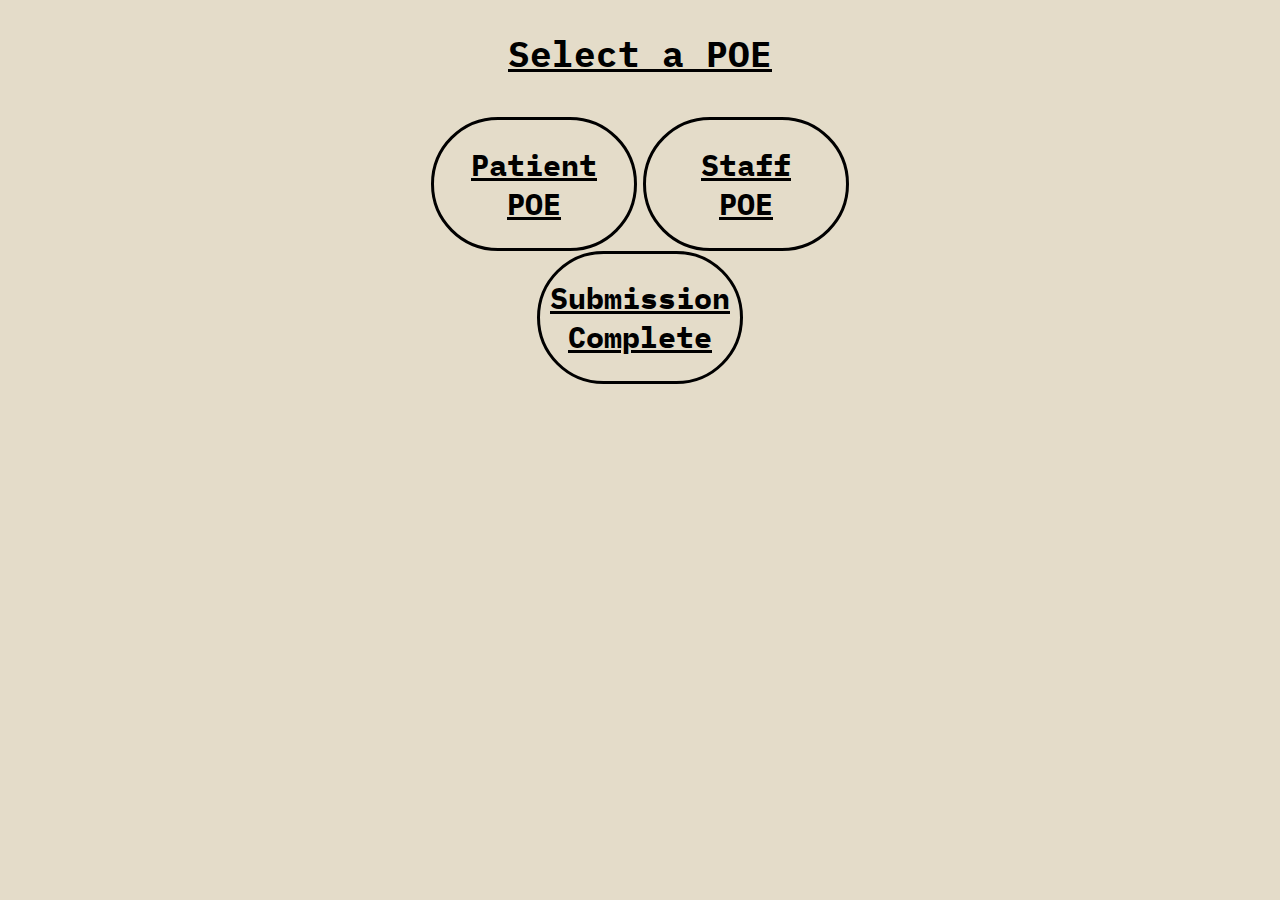
==== index.html @ 41345378 "Update index.html" ====
<!DOCTYPE html>
<html lang="en">
<head>
    <meta charset="UTF-8">
    <meta http-equiv="X-UA-Compatible" content="IE=edge">
    <meta name="viewport" content="width=device-width, initial-scale=1.0">
    <link rel="stylesheet" href="style.css">
    <link rel="preconnect" href="https://fonts.googleapis.com">
<link rel="preconnect" href="https://fonts.gstatic.com" crossorigin>
<link href="https://fonts.googleapis.com/css2?family=IBM+Plex+Mono&display=swap" rel="stylesheet">
    <title>Select a POE</title>
</head>
<body>

 
	<div class="first-header column"><!-- first header -->
		<h2><u>Select a POE</u></h2>

	</div><!-- close first header -->   

	<nav class="banner-txt" id="banner-txt">
	<ul class="nav">
		<li><a href="/Patient survey/index.html"> <h2><u>Patient<br> POE</u></h2></a></li>
    <li><a href="/Staff survey/index.html"> <h2><u>Staff<br> POE</u></h2></a></li>
	<br>
	<li><a href="thankyou.html"> <h2><u>Submission Complete</u></h2></a></li>
	</ul>

	</nav>


  

 <script>
  (function(){
  'use strict';

  class Menu {
    constructor(settings) {
      this.menuRootNode = settings.menuRootNode;
      this.isOpened = false;
    }
    
    changeMenuState(menuState) {
      return this.isOpened = !menuState;
    }
    
    changeToggleHint(toggleHint, toggleNode) {
      toggleNode.textContent = toggleHint;
      return toggleHint; 
    }
  }

  const menuClassesNames = {
    rootClass: 'menu',
    activeClass: 'menu_activated',
    toggleClass: 'menu__toggle',
    toggleHintClass: 'menu__toggle-hint'
  }
  
  const jsMenuNode = document.querySelector(`.${menuClassesNames.rootClass}`);
  const demoMenu = new Menu ({
    menuRootNode: jsMenuNode
  });
  
  function getCurrentToggleHint(currentMenuState) {
    return (currentMenuState !== true) ? 'Open menu' : 'Close menu';
  }
  
  function toggleMenu(event) {
    
      let currentMenuState = demoMenu.changeMenuState(demoMenu.isOpened);
      let toggleHint = getCurrentToggleHint(currentMenuState);
      
      demoMenu.changeToggleHint(
        toggleHint, 
        demoMenu.menuRootNode.querySelector(`.${menuClassesNames.toggleHintClass}`)
      );
      demoMenu.menuRootNode.classList.toggle(`${menuClassesNames.activeClass}`);
      
      return currentMenuState;  
  }
  
  jsMenuNode.querySelector(`.${menuClassesNames.toggleClass}`).addEventListener('click', toggleMenu);
})();
 </script>

<script> const hello = document.querySelector(".hello__div");
    setInterval(hello__function, 20000);
    function hello__function() {
      hello.style.display = "none";
      setTimeout(function () {
        hello.style.display = "flex";
      }, 10);
    }
    </script>

  
</body>
</html>
---- style.css ----
/* ======= Desktop view ========== */
@media (min-width: 600px) {
    body {
        width: 80%;
        background-color: #e4dcc9;
        margin: 0 auto;
        background-repeat: no-repeat;
        background-size: 100% 100%;
        font-family: 'IBM Plex Mono', monospace;
    }
    .container {
      visibility: hidden;
    }
    
    .menu {
      visibility: hidden;
    }
    /* ====================Link stuff================== */
    /* unvisited link */
    li {
        box-shadow: inset 0 0 0 0 #ff8533;
        color: #ff8533;
        padding: 0 0.25rem;
        margin: 0 -.25rem;
        transition: color 0.3s ease-in-out, box-shadow 0.3s ease-in-out;
    }
    li:hover {
        color: #fff;
        box-shadow: inset 200px 0 0 0 #ff8533;
    }
    
    /* unvisited link */
    a:link {
        color: black;
        text-decoration: none;
    }
    
    /* visited link */
    a:visited {
        color: black;
    
    }
    
    /*================================================================*/
    
    /*=== scroll stuff ===*/
    /* width */
    ::-webkit-scrollbar {
      width: 8px;
      height: 6px;
    }
    
    /* Track */
    ::-webkit-scrollbar-track {
      background: black;
    }
    
    /* Handle */
    ::-webkit-scrollbar-thumb {
      background: linear-gradient(#ff8533, #262222);
    }
    
    /* Handle on hover */
    ::-webkit-scrollbar-thumb:hover {
      background: #555;
    }
    
    /*============= Index page ===================*/
    
    .first-header {
        text-align: center;
        font-size: 24px;
        color: #000000;
        list-style: none;
    }
    
    .banner-txt {
        text-align: center;
    
        font-size: 24px;
        color: #000000;
        list-style: none;
    
    }
    
    .nav {
        padding: 10px;
        list-style-type: none;
        text-align: center;
    
    }
    
    .nav li {
        display: inline-block;
        font-size: 20px;
        padding-left: 10px;
        padding-right: 10px;
        border: 3px solid black;
        border-radius: 75px;
        width: 180px;
    }
    
    /*=======Hello==========*/
    .new__bg {
        height: 100%;
        min-height: 500px;
        display: flex;
        justify-content: center;
      }
      .hello__div {
        display: flex;
        justify-content: center;
        flex-direction: column;
        margin: 0 auto;
        text-align: center;
        width: 100%;
        max-width: 600px;
      }
      .hello__svg {
        fill: none;
        stroke: black;
        stroke-linecap: round;
        stroke-miterlimit: 10;
        stroke-width: 48px;
        stroke-dasharray: 5800px;
        stroke-dashoffset: 5800px;
        animation: anim__hello linear 5s forwards;
        width: 100%;
        
        display: flex;
        justify-content: center;
        flex-direction: column;
        margin: 0 auto;
        text-align: center;
      }
      
      @keyframes anim__hello {
        0% {
          stroke-dashoffset: 5800;
        }
        25% {
          stroke-dashoffset: 5800;
        }
        100% {
          stroke-dashoffset: 0;
        }
      }
      
    
    
    /*================================================================*/
    
    /*============= Portfolio page ===================*/
    
    
    
    /*========================================================= */
    }
    /* ================ End of Desktop view =================== */
    
    
    
    /* ==================================================================  Mobile View =================================================================================== */
    @media (max-width: 600px) {
      body {
        width: 80%;
        background-color: #e4dcc9;
        margin: 0 auto;
        background-repeat: no-repeat;
        background-size: 100% 100%;
        font-family: 'IBM Plex Mono', monospace;
    }
    
    

    
    /* ====================Link stuff================== */
    /* unvisited link */
    li {
        box-shadow: inset 0 0 0 0 #ff8533;
        color: #ff8533;
        padding: 0 0.25rem;
        margin: 0 -.25rem;
        transition: color 0.3s ease-in-out, box-shadow 0.3s ease-in-out;
    }
    li:hover {
        color: #fff;
        box-shadow: inset 200px 0 0 0 #ff8533;
    }
    
    /* unvisited link */
    a:link {
        color: black;
        text-decoration: none;
    }
    
    /* visited link */
    a:visited {
        color: black;
    
    }
    
    /*=== scroll stuff ===*/
    /* width */
    ::-webkit-scrollbar {
      width: 8px;
      height: 6px;
    }
    
    /* Track */
    ::-webkit-scrollbar-track {
      background: black;
    }
    
    /* Handle */
    ::-webkit-scrollbar-thumb {
      background: linear-gradient(#ff8533, #262222);
    }
    
    /* Handle on hover */
    ::-webkit-scrollbar-thumb:hover {
      background: #555;
    }
    
    /* ================================================ Hamburger menu ================================================*/
    
    .r-button{
      --uirButtonBackgroundColor: var(--rButtonBackgroundColor, transparent);
      --uirButtonPadding: var(--rButtonPadding, var(--rButtonPaddingTop, 0) var(--rButtonPaddingRight, 0) var(--rButtonPaddingBottom, 0) var(--rButtonPaddingLeft, 0));
      --uirButtonBorderWidth: var(--rButtonBorderWidth, 0);
      --uirButtonBorderStyle: var(--rButtonBorderStyle, none);
      --uirButtonBorderColor: var(--rButtonBorderColor, #e4dcc9);
      --uirButtonFontFamily: var(--rButtonFontFamily, inherit);
      --uirButtonFontSize: var(--rButtonFontSize,  inherit);
      --uirButtonColor: var(--rButtonColor);
    
      background-color: var(--uirButtonBackgroundColor);
      padding: var(--uirButtonPadding);
    
      border-width: var(--uirButtonBorderWidth);
      border-style: var(--uirButtonBorderStyle);
      border-color: var(--uirButtonBorderColor);
    
      cursor: pointer;
    
      font-family: var(--uirButtonFontFamily);
      font-size: var(--uirButtonFontSize);
    }
    
    .r-button::-moz-focus-inner,
    .r-button[type="button"]::-moz-focus-inner,
    .r-button[type="reset"]::-moz-focus-inner,
    .r-button[type="submit"]::-moz-focus-inner {
      
      /* Remove the inner border and padding in Firefox. */
      
      border-style: none;
      padding: 0;
    }
    
    /* The component will reset browser's styles of link */
    
    .r-link{
        --uirLinkDisplay: var(--rLinkDisplay, inline-flex);
        --uirLinkTextColor: var(--rLinkTextColor);
        --uirLinkTextDecoration: var(--rLinkTextDecoration, none);
    
        display: var(--uirLinkDisplay) !important;
        color: var(--uirLinkTextColor) !important;
        text-decoration: var(--uirLinkTextDecoration) !important;
    }
    
    /* The component will reset browser's styles of list */
    
    .r-list{
        --uirListPaddingLeft: var(--rListPaddingLeft, 0);
        --uirListMarginTop: var(--rListMarginTop, 0);
        --uirListMarginBottom: var(--rListMarginBottom, 0);
        --uirListListStyle: var(--rListListStyle, none);
    
        padding-left: var(--uirListPaddingLeft) !important;
        margin-top: var(--uirListMarginTop) !important;
        margin-bottom: var(--uirListMarginBottom) !important;
        list-style: var(--uirListListStyle) !important;
    }
    
    /* Basic styles of the hamburger component */
    
    .m-hamburger{  
      --uiHamburgerThickness: var(--hamburgerThickness, 4px);
    
      display: var(--hamburgerDisplay, inline-flex);
      width: var(--hamburgerWidth, 28px);
      height: var(--hamburgerHeight, 20px);
    
      position: relative;
    }
    
    .m-hamburger::before, 
    .m-hamburger::after, 
    .m-hamburger__label{
      width: 100%;
      height: var(--uiHamburgerThickness);
      border-radius: var(--hamburgerBorderRadius, 5px);
      background-color: var(--hamburgerBackgroundColor, currentColor);
    
      position: absolute;
      left: 0;
    }
    
    .m-hamburger::before, 
    .m-hamburger::after{
      content:"";
    }
    
    .m-hamburger::before{
      top: 0;
    }
    
    .m-hamburger::after{
      bottom: 0;
    }
    
    .m-hamburger__label{
      /* The calculation of middle hamburger button line position */
      
      top: calc(50% - calc(var(--uiHamburgerThickness) / 2));
    }
    
    /* helper to hide elements that are available only for screen readers. */
    
    .screen-reader{
      width: var(--screenReaderWidth, 1px) !important;
      height: var(--screenReaderHeight, 1px) !important;
      padding: var(--screenReaderPadding, 0) !important;
      border: var(--screenReaderBorder, none) !important;
    
      position: var(--screenReaderPosition, absolute) !important;
      clip: var(--screenReaderClip, rect(1px, 1px, 1px, 1px)) !important;
      overflow: var(--screenReaderOverflow, hidden) !important;
    }
    
    /*
    =====
    MENU STYLES
    =====
    */
    
    .menu{
      --uiMenuCircleSize: var(--menuCircleSize, 6.25rem);
      --uiMenuCircleOffset: var(--menuCircleOffset, 1rem);
      --uiMenuCircleHeight: calc(var(--uiMenuCircleSize) / 2);  
      --uiMenuCircleBackgroundColor: var(--menuCircleBackgroundColor, currentColor);
    
      --uiMenuHamburgerWidth: var(--menuHamburgerWidth, 1.75rem);
      --uiMenuHamburgerHeight: var(--menuHamburgerHeight, 1.25rem);
      
      --rButtonPaddingTop: calc(var(--uiMenuCircleHeight) - var(--uiMenuHamburgerHeight) - var(--uiMenuCircleOffset));
      
      --hamburgerWidth: var(--uiMenuHamburgerWidth);
      --hamburgerHeight: var(--uiMenuHamburgerHeight);
      --hamburgerBackgroundColor: var(--menuHamburgerBackgroundColor, black);
    
      width: 100%;
      
      display: flex;
      flex-direction: column;
      align-items: center;  
    
      position: fixed;
      bottom: 0;
      left: 0;
      z-index: var(--menuZindex, 9998);
    }
    
    .menu__nav{
      box-sizing: border-box;
      width: 100%;
      height: 0;
    
      transition: opacity .2s ease-out;
      opacity: 0;
    
      display: flex;
      align-items: flex-end;
      z-index: 2;
    }
    
    .menu__list{
      width: 100%;
      max-height: 100%;
    
      overflow-y: auto;
      -webkit-overflow-scrolling: touch;
    }
    
    .menu__toggle{
      box-sizing: border-box;
      width: var(--uiMenuCircleSize);
      height: var(--uiMenuCircleHeight);
      flex: none;
    
      position: relative;
    }
    
    .menu__toggle::before{
      /*
      1. The font-size property is used to simplify calculations of the element's sizes and position
      2. The negative value for the bottom property need for hiding half of circle. 
      */
    
      content: "";
      width: 1em;
      height: 1em;
      font-size: var(--uiMenuCircleSize); /* 1 */
    
      background-color: var(--uiMenuCircleBackgroundColor);
      border-radius: 50%;
    
      position: absolute;
      bottom: -.5em; /* 2 */
      left: calc(50% - .5em);
      z-index: -1;
    
      will-change: width, height;
      transition: transform .25s cubic-bezier(0.04, -0.1, 0.29, 0.98),
                  width .25s cubic-bezier(0.04, -0.1, 0.29, 0.98),
                  height .25s cubic-bezier(0.04, -0.1, 0.29, 0.98);
    }
    
    /* styles of hamburger's animation */
    
    .m-hamburger::before, 
    .m-hamburger::after, 
    .m-hamburger__label{
      transition-timing-function: ease;
      transition-duration: .15s;  
    }
    
    .m-hamburger::before, 
    .m-hamburger::after{
      transition-property: transform;
    }
    
    .m-hamburger__label{
      transition-property: transform, opacity;
    }
    
    /*
    =====
    MENU STATES
    =====
    */
    
    .menu__toggle:focus{
      outline: var(--menuHaburgerOutlineOWidth, 2px) solid var(--menuHaburgerOutlineColor);
      outline-offset: var(--menuHaburgerOutlineOffset, 5px);
    }
    
    .menu_activated{
      height: 100%;
    }
    
    .menu_activated .menu__nav{
      flex-grow: 1;
      opacity: 1;
    
      will-change: opacity;
      transition-duration: .2s;
      transition-delay: .3s;
    }
    
    .menu_activated .menu__toggle::before{
      width: 100vmax;
      height: 100vmax;
      transform: translate3d(-50vh, -50vh, 0) scale(5);
      transition-duration: 1s;
    }
    
    .menu:not(.menu_activated) .menu__list{
      display: none;
    }
    
    .menu_activated .m-hamburger::before{
      top: 50%;
      transform: translate3d(0, -50%, 0) rotate(45deg);
    }
    
    .menu_activated .m-hamburger::after{
      transform: translate3d(0, -50%, 0) rotate(135deg);
      top: 50%;
    }
    
    .menu_activated .m-hamburger__label{
      transform: rotate(-45deg) translate3d(-.285em,-.3em, 0);
      opacity: 0;
    }
    
    /*
    =====
    SETTINGS
    =====
    */
    
    :root{
      --colorWhite: black;
      --colorMain: #cac4b7;
      --menuCircleBackgroundColor: var(--colorMain);
      --menuHamburgerBackgroundColor: var(black);
      --menuHaburgerOutlineColor: var(#cac4b7);
    }
    
    .menu_activated{
      --menuHaburgerOutlineColor: var(#cac4b7);
    }
    
    
    
    
    .menu__group{
      --rLinkTextColor: var(--colorWhite);
    
      padding: .5rem 2rem; 
      font-size: 2rem;
      font-weight: 700;
      text-transform: uppercase;
    
      box-shadow: inset 0 0 0 0 #ff8533;
        color: #ff8533;
        padding: 0 0.25rem;
        margin: 0 -.25rem;
        transition: color 0.3s ease-in-out, box-shadow 0.3s ease-in-out;
    }
    
    .menu__group:hover {
      color: #fff;
      box-shadow: inset 200px 0 0 0 #ff8533;
     
    }
    
    
    
    /*================================================================*/
    
    /*============= Index page ===================*/
    
    .first-header {
        text-align: center;
        font-size: 24px;
        color: #000000;
        list-style: none;
    }
    
    .banner-txt {
        text-align: center;
    
        font-size: 24px;
        color: #000000;
        list-style: none;
    
    }
    
    .nav {
        padding: 10px;
        list-style-type: none;
        text-align: center;
    
    }
    
    .nav li {
        display: inline-block;
        font-size: 20px;
        padding-left: 10px;
        padding-right: 10px;
     
    }
    
    /*=======Hello==========*/
    .new__bg {
        height: 100%;
        min-height: 500px;
        display: flex;
        justify-content: center;
        position: absolute;
        top: 1%;
      }
      .hello__div {
        display: flex;
        justify-content: center;
        flex-direction: column;
        margin: 0 auto;
        text-align: center;
        width: 100%;
        max-width: 600px;
      }
      .hello__svg {
        fill: none;
        stroke: black;
        stroke-linecap: round;
        stroke-miterlimit: 10;
        stroke-width: 48px;
        stroke-dasharray: 5800px;
        stroke-dashoffset: 5800px;
        animation: anim__hello linear 5s forwards;
        width: 100%;
        
        display: flex;
        justify-content: center;
        flex-direction: column;
        margin: 0 auto;
        text-align: center;
      }
      
      @keyframes anim__hello {
        0% {
          stroke-dashoffset: 5800;
        }
        25% {
          stroke-dashoffset: 5800;
        }
        100% {
          stroke-dashoffset: 0;
        }
      }
    
    
    }
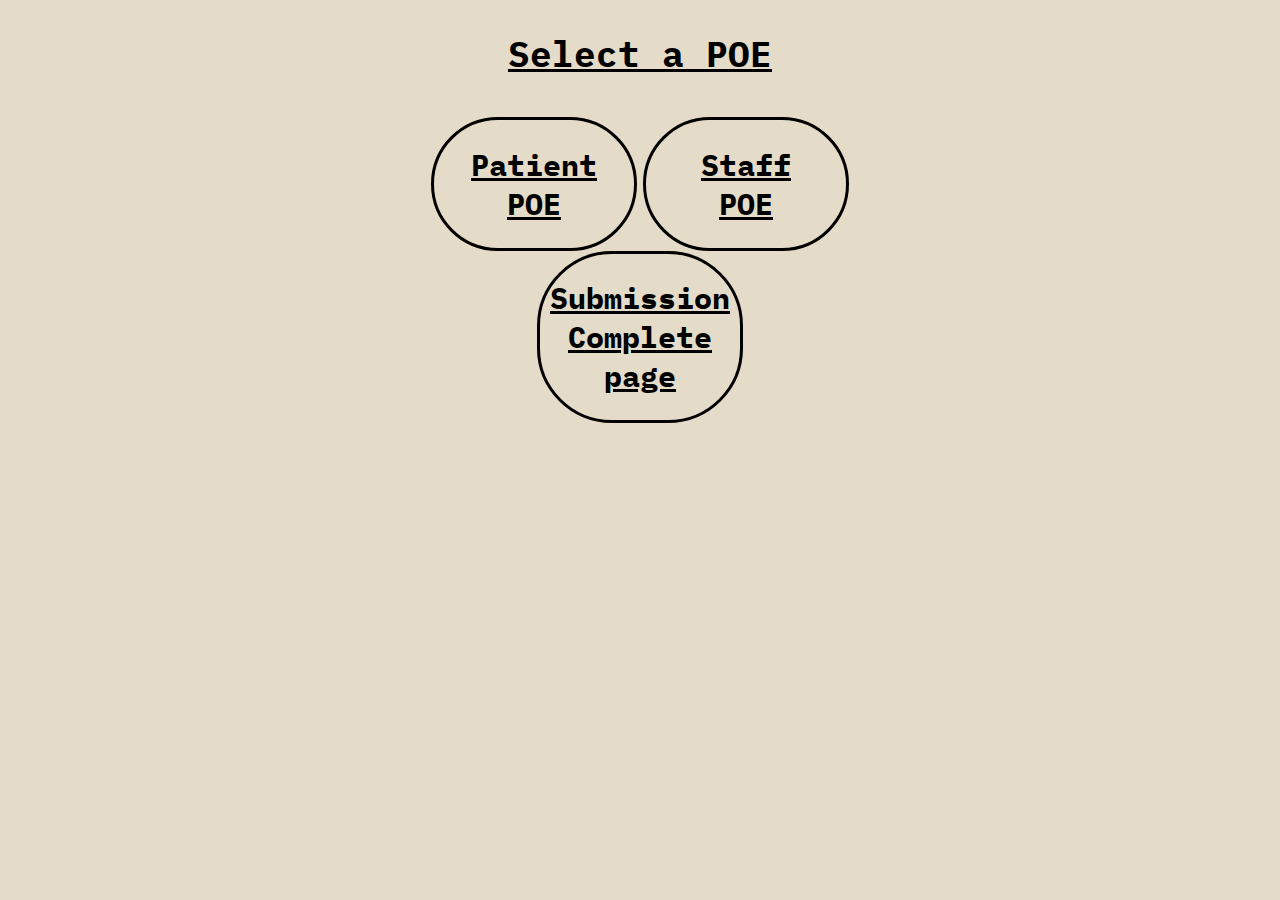
==== commit 38f2f90a: "Update index.html" ====
--- a/index.html
+++ b/index.html
@@ -5,9 +5,10 @@
     <meta http-equiv="X-UA-Compatible" content="IE=edge">
     <meta name="viewport" content="width=device-width, initial-scale=1.0">
     <link rel="stylesheet" href="style.css">
+    <link rel="icon" href="favicon.ico" type="image/x-icon">
     <link rel="preconnect" href="https://fonts.googleapis.com">
-<link rel="preconnect" href="https://fonts.gstatic.com" crossorigin>
-<link href="https://fonts.googleapis.com/css2?family=IBM+Plex+Mono&display=swap" rel="stylesheet">
+    <link rel="preconnect" href="https://fonts.gstatic.com" crossorigin>
+    <link href="https://fonts.googleapis.com/css2?family=IBM+Plex+Mono&display=swap" rel="stylesheet">
     <title>Select a POE</title>
 </head>
 <body>
@@ -20,10 +21,10 @@
 
 	<nav class="banner-txt" id="banner-txt">
 	<ul class="nav">
-		<li><a href="/Patient survey/index.html"> <h2><u>Patient<br> POE</u></h2></a></li>
-    <li><a href="/Staff survey/index.html"> <h2><u>Staff<br> POE</u></h2></a></li>
+	<li><a href="/Patient survey/index.html" target="_blank"> <h2><u>Patient<br> POE</u></h2></a></li>
+    	<li><a href="/Staff survey/index.html" target="_blank"> <h2><u>Staff<br> POE</u></h2></a></li>
 	<br>
-	<li><a href="thankyou.html"> <h2><u>Submission Complete</u></h2></a></li>
+	<li><a href="/Patient survey/thankyou.html" target="_blank"> <h2><u>Submission Complete page</u></h2></a></li>
 	</ul>
 
 	</nav>
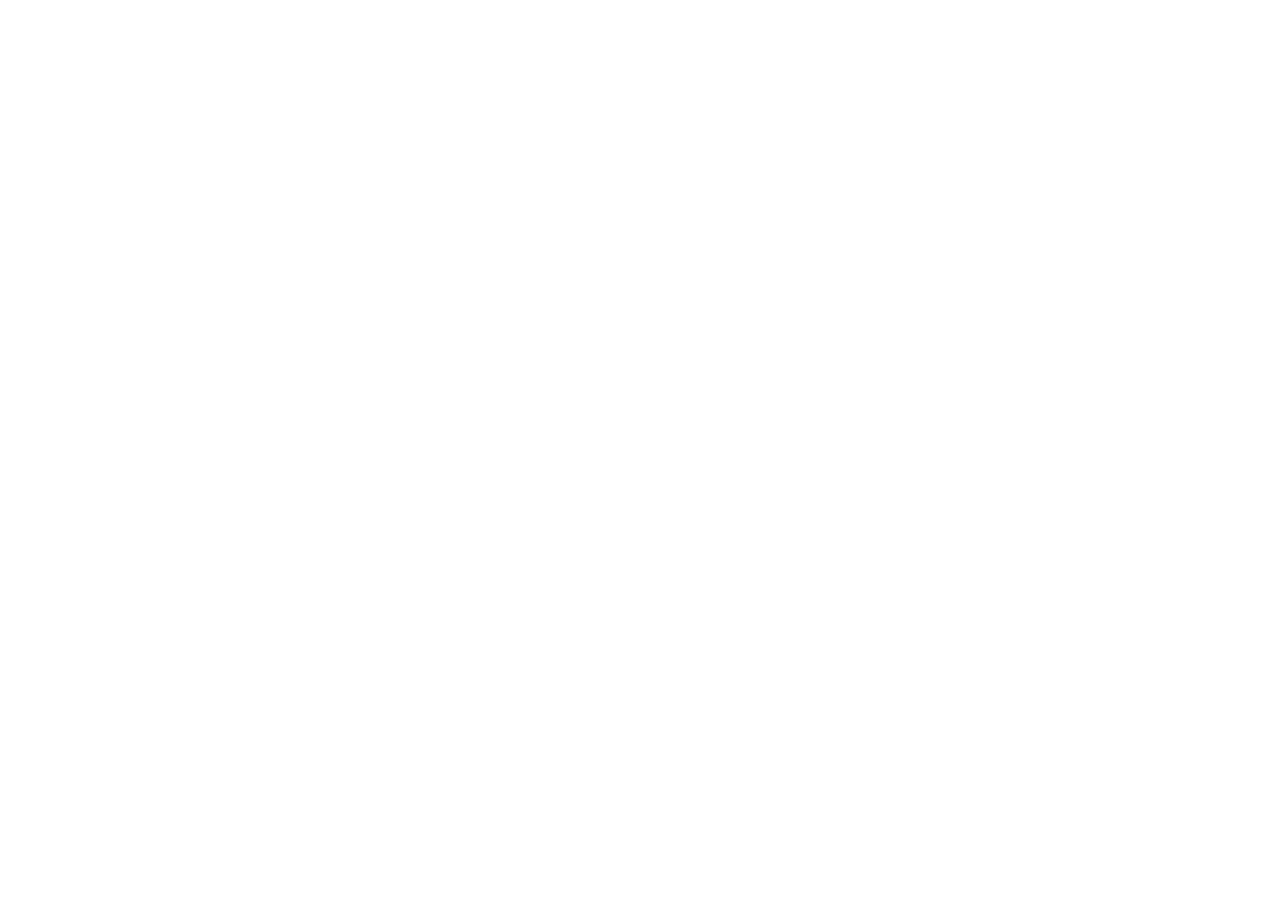
==== commit 767ba7b9: "Update index.html" ====
--- a/index.html
+++ b/index.html
@@ -2,100 +2,10 @@
 <html lang="en">
 <head>
     <meta charset="UTF-8">
-    <meta http-equiv="X-UA-Compatible" content="IE=edge">
-    <meta name="viewport" content="width=device-width, initial-scale=1.0">
-    <link rel="stylesheet" href="style.css">
-    <link rel="icon" href="favicon.ico" type="image/x-icon">
-    <link rel="preconnect" href="https://fonts.googleapis.com">
-    <link rel="preconnect" href="https://fonts.gstatic.com" crossorigin>
-    <link href="https://fonts.googleapis.com/css2?family=IBM+Plex+Mono&display=swap" rel="stylesheet">
-    <title>Select a POE</title>
+    <meta http-equiv="refresh" content="0;url=https://www.example.com">
+    <title>Redirecting...</title>
 </head>
 <body>
-
- 
-	<div class="first-header column"><!-- first header -->
-		<h2><u>Select a POE</u></h2>
-
-	</div><!-- close first header -->   
-
-	<nav class="banner-txt" id="banner-txt">
-	<ul class="nav">
-	<li><a href="/Patient survey/index.html" target="_blank"> <h2><u>Patient<br> POE</u></h2></a></li>
-    	<li><a href="/Staff survey/index.html" target="_blank"> <h2><u>Staff<br> POE</u></h2></a></li>
-	<br>
-	<li><a href="/Patient survey/thankyou.html" target="_blank"> <h2><u>Submission Complete page</u></h2></a></li>
-	</ul>
-
-	</nav>
-
-
-  
-
- <script>
-  (function(){
-  'use strict';
-
-  class Menu {
-    constructor(settings) {
-      this.menuRootNode = settings.menuRootNode;
-      this.isOpened = false;
-    }
-    
-    changeMenuState(menuState) {
-      return this.isOpened = !menuState;
-    }
-    
-    changeToggleHint(toggleHint, toggleNode) {
-      toggleNode.textContent = toggleHint;
-      return toggleHint; 
-    }
-  }
-
-  const menuClassesNames = {
-    rootClass: 'menu',
-    activeClass: 'menu_activated',
-    toggleClass: 'menu__toggle',
-    toggleHintClass: 'menu__toggle-hint'
-  }
-  
-  const jsMenuNode = document.querySelector(`.${menuClassesNames.rootClass}`);
-  const demoMenu = new Menu ({
-    menuRootNode: jsMenuNode
-  });
-  
-  function getCurrentToggleHint(currentMenuState) {
-    return (currentMenuState !== true) ? 'Open menu' : 'Close menu';
-  }
-  
-  function toggleMenu(event) {
-    
-      let currentMenuState = demoMenu.changeMenuState(demoMenu.isOpened);
-      let toggleHint = getCurrentToggleHint(currentMenuState);
-      
-      demoMenu.changeToggleHint(
-        toggleHint, 
-        demoMenu.menuRootNode.querySelector(`.${menuClassesNames.toggleHintClass}`)
-      );
-      demoMenu.menuRootNode.classList.toggle(`${menuClassesNames.activeClass}`);
-      
-      return currentMenuState;  
-  }
-  
-  jsMenuNode.querySelector(`.${menuClassesNames.toggleClass}`).addEventListener('click', toggleMenu);
-})();
- </script>
-
-<script> const hello = document.querySelector(".hello__div");
-    setInterval(hello__function, 20000);
-    function hello__function() {
-      hello.style.display = "none";
-      setTimeout(function () {
-        hello.style.display = "flex";
-      }, 10);
-    }
-    </script>
-
-  
+    <p>If you are not redirected, <a href="http://mjmsurvey.rf.gd/">click here</a>.</p>
 </body>
 </html>
